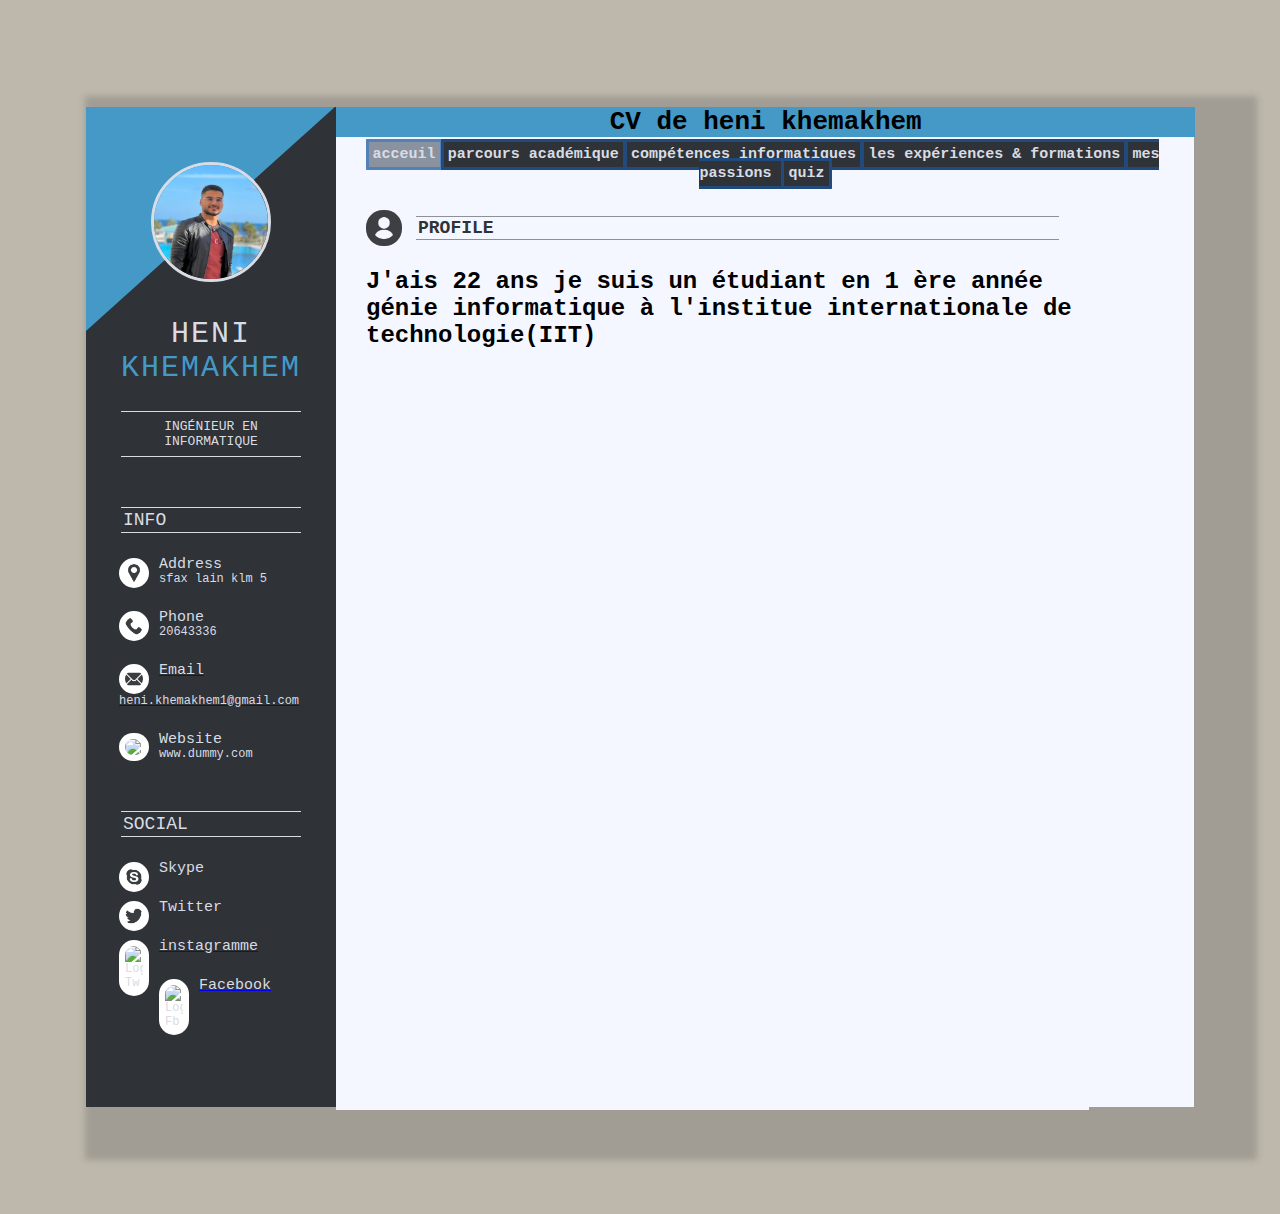
==== index.html @ a374ee1e "Add files via upload" ====
<!DOCTYPE html>
<html>
<head>
	<title></title>
	<link rel="stylesheet" type="text/css" href="css/style.css">

</head>
<body>

<div class="resume-box">
	
	<div class="left-section">
		<div class="profile">
		<img src="image/profile.jpg" class="profile-img">
		<div class="blue-box"></div>
		</div>
		<h2 class="name">heni <br><span>khemakhem</span></h2>
		<p class="n-p">ingénieur en informatique </p>


		<div class="info">
			<p class="heading">Info</p>
			<p class="p1"><span class="span1"><img src="image/location.png"></span>Address<span> <br>sfax lain klm 5</span></p>
			<p class="p1"><span class="span1"><img src="image/call.png"></span>Phone<span> <br>20643336</span></p>
			<a href="https://mail.google.com/mail/u/0/#inbox?compose=GTvVlcSKhprwxRRLZPtGqLHZKRljDfzDJBqJdRnmBZjhLPLBXQJRHRzhBMCKfCqbxqRvMlJhCmQzg" target="_blank"><p class="p1"><span class="span1"><img src="image/mail.png"></span>Email<span  class="heni"> <br>heni.khemakhem1@gmail.com</span></p></a>
			<p class="p1"><span class="span1"><img src="image/domain.png"></span>Website<span> <br>www.dummy.com</span></p>
		</div>

		<div class="info">
			<p class="heading">Social</p>
			<p class="p1"><span class="span1"><img src="image/skype.png"></span>Skype<span> <br></span></p>
			<p class="p1"><span class="span1"><img src="image/twitter.png"></span>Twitter<span> <br></span></p>
			<a href="https://www.instagram.com/heni.khemakhem/" target="_blank"><p class="p1">instagramme<span class="span1"><img src="https://upload.wikimedia.org/wikipedia/commons/thumb/a/a5/Instagram_icon.png/2048px-Instagram_icon.png" alt="Logo Tw"><span class="heni"></span></p></a>
		<a  href="https://www.facebook.com/heni.khemakhem/" target="_blank">	<p class="p1">Facebook<span class="span1"><img src="https://www.pierre-giraud.com/wp-content/uploads/2019/07/fb.png" alt="Logo Fb"></span><span  class="heni"> <br></span></p></a>
		</div>

	</div>
	<header>
		<h1>CV de heni khemakhem</h1>
		<div class="h" > <a id="az" href="index.html" style="background-color:rgb(3 18 37 / 44%);">acceuil</a>
			<a id="ax" href="par.html">parcours académique</a>
			<a id="ax" href="com.html">compétences informatiques</a>
			<a id="ax" href="stages.html">les expériences & formations</a>
		 <a id="ax" href="pat.html">mes passions </a>
		 <a href="quiz.html" id="ac">quiz</a></div>
    </header>
	<div class="right-section">
		<div class="right-heading">
			<img src="image/user.png">
			<p class="p2">Profile</p>
		</div>
		<p class="p7">J'ais 22 ans je suis un étudiant en 1 ère année génie informatique à l'institue internationale de technologie(IIT)</p>

		<div class="clearfix"></div>
		<br><br>
		<div class="right-heading">
		

		<div class="clearfix"></div>
	
	

</div>



</body>
</html>
---- css/style.css ----
:root{
	--bgcolor:#beb8ac;
	--blue:#4499c6;
	--black:#2f3236;
	--white:#f4f7ff;
	--gray:#d8dce4;
	--lightgray:#8e9095;
}
*{
	margin: 0px;
	padding: 0px;
	box-sizing: border-box;
	font-family: monospace;
}
body{
	background: var(--bgcolor);
}
.clearfix{
	clear: both;
}
.resume-box {
    width: 1108px;
    height: 1000px;
    margin: 107px auto;
    background: var(--white);
    box-shadow: 31px 21px 6px 32px #3d3f4238;
}
.left-section{
	background: var(--black);
	width: 250px;
	height: 1000px;
	float: left;
}
.profile{
	overflow: hidden;
	position: relative;
}
.blue-box{
    width: 257px;
    height: 407px;
    background: var(--blue);
    margin-left: -100px;
    transform: rotateZ(48deg);
    margin-top: -178px;
    
}
.profile-img{
	    position: absolute;
    z-index: 9;
    width: 120px;
    height: 120px;
    transform: translate(-50%, -50%);
    left: 50%;
    top: 50%;
    border-radius: 50%;
    border: 3px solid var(--gray);
}
.name{
    color: var(--gray);
    text-align: center;
    margin-top: -34px;
    font-size: 30px;
    letter-spacing: 2px;
    font-weight: 400;
    text-transform: uppercase;
}
.name span{
	color: var(--blue);
}
.n-p{
	width: 180px;
    margin: 0 auto;
    text-align: center;
    padding: 7px;
    border-bottom: 1px solid var(--gray);
    border-top: 1px solid var(--gray);
    color: var(--gray);
    margin-top: 11px;
    text-transform: uppercase;
}
.info{
	margin-top: 50px;
}
.heading{
	width: 180px;
    margin: 0 auto;
    padding: 2px;
    border-bottom: 1px solid var(--gray);
    border-top: 1px solid var(--gray);
    color: var(--gray);
    margin-top: 11px;
    text-transform: uppercase;
    font-size: 18px;
}
.p1{
	color: var(--gray);
	width: 184px;
	margin: 0 auto;
	margin-top: 25px;
	font-size: 15px;
    line-height: 14px;
    text-decoration: none;
}
.p1 span{
	font-size: 12px;
}
.span1 img{
	background: white;
    width: 30px;
    padding: 6px;
    border-radius: 16px;
    float: left;
    margin-right: 10px;
}
.right-section{
	padding: 40px 30px;
    background: var(--white);
    width: 68%;
    float: left;
    height: 934px;
}
.right-heading img{
	background: #3d3f42;
    width: 36px;
    padding: 7px;
    border-radius: 17px;
    float: left;
    display: inline-block;
    margin-top: -6px;
}
.p2{
    margin:0px 0px 0px auto;
    padding: 2px;
    border-bottom: 1px solid var(--lightgray);
    border-top: 1px solid var(--lightgray);
    color: var(--black);
    text-transform: uppercase;
    font-size: 18px;
    font-weight: bolder;
    margin-left: 50px;
    line-height: 18px;
}
.p9{
    margin:57px 0px 0px auto;
    padding: 2px;
    border-bottom: 1px solid var(--lightgray);
    border-top: 1px solid var(--lightgray);
    color: var(--black);
    text-transform: uppercase;
    font-size: 18px;
    font-weight: bolder;
    margin-left: 50px;
    line-height: 18px;
}
#bac {
    font-size: 20px;
    width: 50%;
    height: 250px;
    margin: 16px 8px 13px 188px;
    border: #000 solid 3px;
    border-radius: 5px;
}
#diplome{
    font-size: 24px;
    width: 36%;
    height: 216px;
    margin: 15px -132px 27px 126px;
    border: #000 solid 3px;
    border-radius: 20px;
    padding: 0px;
}
#car {
    width: 360px;
    height: 200px;
    margin: 6px 201px 0px;
    border: solid 2px;
    text-shadow: white 0px 0px 2px;
    font-size: 16px;
    background-size: 150px;
}
#kora {
    font-size: 20px;
    width: 22%;
    height: 193px;
    margin: -189px 7px 1px -18px;
    border: #000 solid 3px;
    border-radius: 5px;
}
#swim {
    font-size: 20px;
    width: 22%;
    height: 193px;
    margin: -219px 8px 1px -18px;
    border: #000 solid 3px;
    border-radius: 5px;
}
#fr {
    font-size: 20px;
    width: 22%;
    height: 193px;
    margin: -219px 8px 1px -18px;
    border: #000 solid 3px;
    border-radius: 5px;
}

#steg {
    font-size: 20px;
    width: 22%;
    height: 182px;
    margin: -216px 7px 17px -18px;
    border: #000 solid 3px;
    border-radius: 5px;
}
#telecom {
    font-size: 20px;
    width: 22%;
    height: 176px;
    margin: -219px 8px 1px -18px;
    border: #000 solid 3px;
    border-radius: 5px;
}
#con {
    font-size: 20px;
    width: 22%;
    height: 193px;
    margin: -219px 8px 1px -18px;
    border: #000 solid 3px;
    border-radius: 5px;
}
#coud {
    font-size: 20px;
    width: 22%;
    height: 182px;
    margin: -206px 30px 98px -14px;
    border: #000 solid 3px;
    border-radius: 5px;
}
#pay {
    font-size: 20px;
    width: 22%;
    height: 193px;
    margin: -218px 8px 15px -15px;
    border: #000 solid 3px;
    border-radius: 5px;
}



.p3{
	margin-top: 20px;
	color: var(--lightgray);
	text-align: justify;
	word-spacing: -4px;
}
.left {
    width: 117%;
    float: left;
    margin: -10px 0px 0px 0px;
}
.right{
	width: 75%;
	float: left;
}
.lr-box{
	margin-top: 20px;
	margin-bottom: 20px;
}
.p4{
	font-size: 14px;
	font-weight: 600;
    margin: 0px;
}
.p6 {
    font-size: 24px;
    font-weight: 600;
    margin: 18px 9px 14px 196px;
    padding: 80px 1px;
    
}

.p8 {
    font-size: 24px;
    font-weight: 600;
    margin: 64px 0px -5px 204px;
    padding: 43px 6px;
}
.p5{
	font-size: 12px;
	color: var(--lightgray);
}
.s-box {
    width: 30%;
    float: left;
    padding: -6px 13px 16px -8px;
    height: 11%;
    margin: -1px 69px 0px 0px;
}
#progress {
    background: #333;
    border-radius: 13px;
    height: 8px;
    width: 100%;
}

#progress:after {
    content: '';
    display: block;
    background: var(--blue);
    width: 50%;
    height: 100%;
    border-radius: 9px;
}
#progress1 {
    background: #333;
    border-radius: 13px;
    height: 8px;
    width: 100%;
}

#progress1:after {
    content: '';
    display: block;
    background: var(--blue);
    width: 40%;
    height: 100%;
    border-radius: 9px;
}
#progress2 {
    background: #333;
    border-radius: 13px;
    height: 8px;
    width: 100%;
}

#progress2:after {
    content: '';
    display: block;
    background: var(--blue);
    width: 80%;
    height: 100%;
    border-radius: 9px;
}

#progress3 {
    background: #333;
    border-radius: 13px;
    height: 8px;
    width: 100%;
}

#progress3:after {
    content: '';
    display: block;
    background: var(--blue);
    width: 90%;
    height: 100%;
    border-radius: 9px;
}
.p6{
	margin-top: 10px;
	margin-bottom: 10px;
}
.p7{
    margin-top: 10px;
	margin-bottom: 10px;
    font-size: 24px;
    font-weight: 600;
    margin: -11px -34px 12px -1px;
    padding: 39px 1px;
    height: 10%;
}
.h-img{
	margin-top: 25px;
    width: 45px;
    margin-right: 45px;
}


.quiz-container{
    background-color: #ffffff;
    width: 460px;
    max-width: 200%;
    border-radius: 5px;
    margin: 0px 0px 0px 0px;
    padding: 0px;
    width: 100%;
    height: 30%;
}
.quiz-header{
    padding: 45px;
    margin: 0px 0px 0px 0px;
    padding: 0px;
    width: 100%;
    height: 100%;
}
h2{
    padding: 15px 20px;
    text-align: center;
}
li{
    list-style: none;
    padding: 6px 0;
    display: flex;
    align-items: center;
}
li label{
    padding-left: 8px;
}
#questions{
    margin: 0;
    text-align: center;
    padding: 0 0 15px 0;
}
button{
    width: 100%;
    border: none;
    padding: 15px;
    font-size: 18px;
    color: #ffffff;
    background-color: #b71540;
    transition: 0.5s;
    border-radius: 0 0 5px 5px;
}
button:hover{
    background-color: #850628;
}


#quiz{
    margin: -37px 577px 37px 476px;
    padding: 0px;
    width: 180%;
}

.heni:hover{
color: #2fb7fe;
}


.h {
    font-size: 15px;
    font-family: 'Franklin Gothic Medium', 'Arial Narrow', Arial, sans-serif;
    height: 31px;
    width: 83.5%;
    margin: -1px 13px 1px 179.82px;
    text-align: center;
    border-radius: 0rem;
    text-decoration: none;
    gap: 20px;
    padding: 0px 0px 0px 0px;
}
header a {
    text-decoration: none;
    color: #d8dce4;
    font-weight: bold;
    padding: 4px;
    border: rgb(13 107 215 / 44%) solid 3px;
    margin: 1px -4px 27px -2px;
    background-color:#2f3236;
    border-radius: 1px;
    
}
.h :hover{
    
}

header h1 {
    width: 99.4%;
    margin: 8px;
    text-align: center;
    background-color: #4499c6;
    height: 20%;
}

.p{
    margin: -10px -12px -42px 183px;
    text-align: center;

}
.n{
    width: 80%;
    margin:8px -3px -75px 159px;
    text-align: center;
}

.n {
    background-color: #2f3236;
    font-size: 24px;
    font-family: 'Franklin Gothic Medium', 'Arial Narrow', Arial, sans-serif;
    height: 40px;
    width: 92%;
    margin: -30px -10px -3px 60px;
    color: #333;
    text-align: center;
    border-radius: 0rem;
}
.n :hover{
    border-radius: 15rem;
    background-color: rgba(145, 192, 246, 0.437);
            color: #000;
        text-align: center;
            font-size: 28px;
            color: beige;
}

#i {
    text-decoration: none;
    color: #d8dce4;
    font-weight: bold;
    padding: 8px;
    border: #4499c6 solid 3px;
    margin: -11px -7px 33px 1px;
    background-color: rgb(21 58 101 / 44%);
    border-radius: 5px;
    font-size: 14px;
}
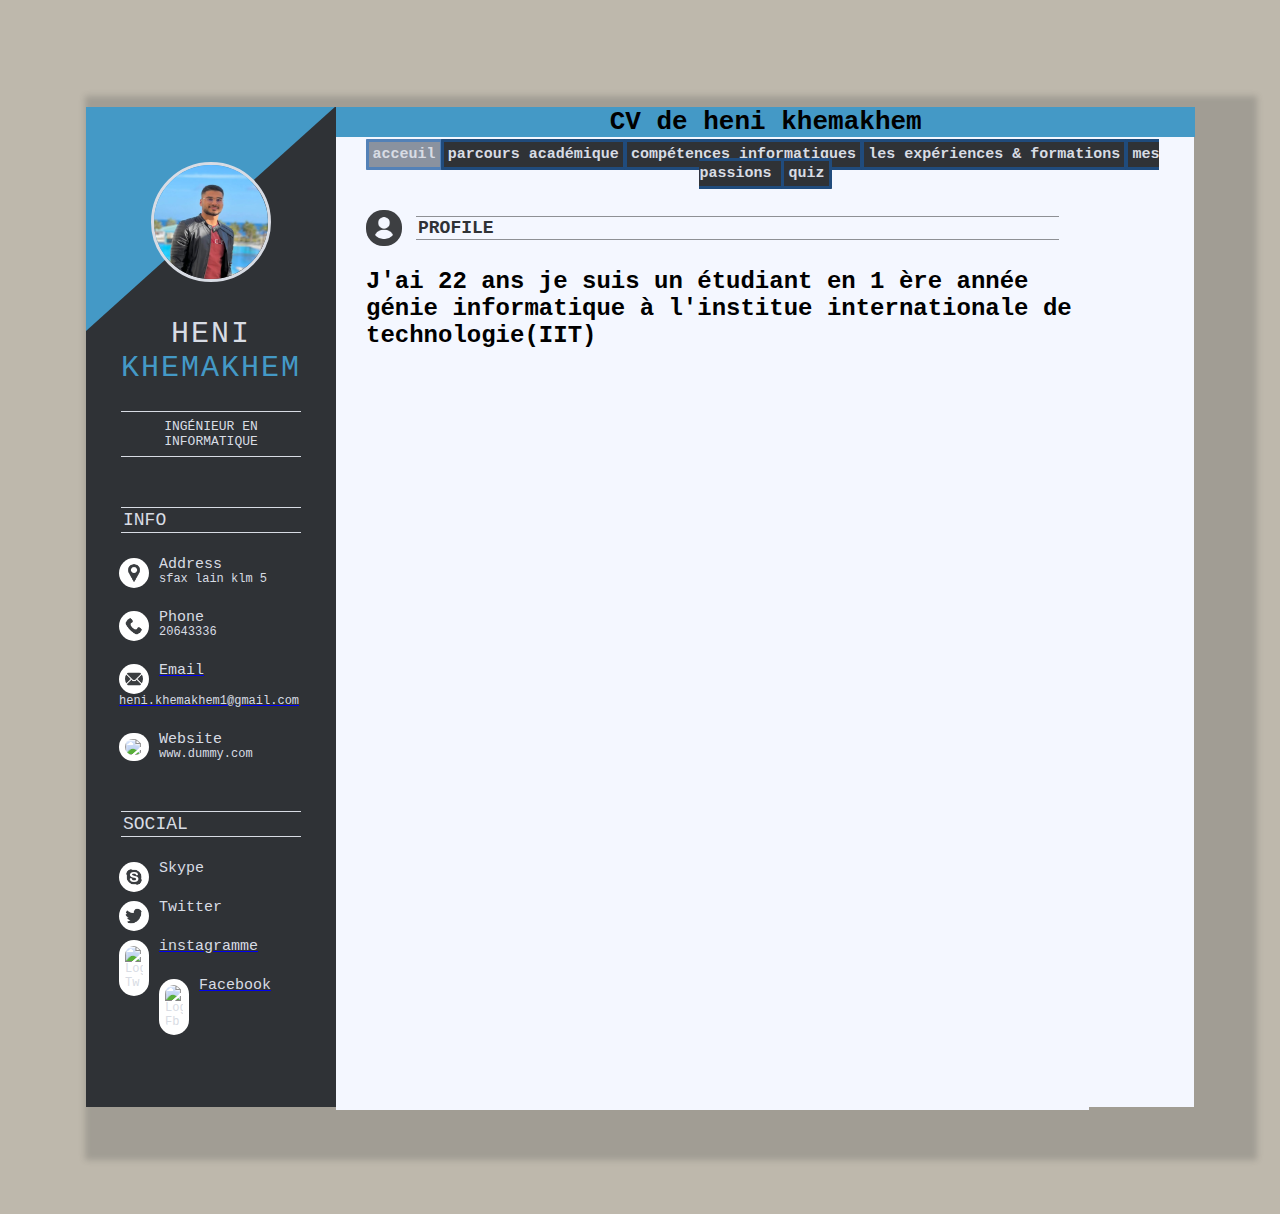
==== commit 269144e1: "Update index.html" ====
--- a/index.html
+++ b/index.html
@@ -49,7 +49,7 @@
 			<img src="image/user.png">
 			<p class="p2">Profile</p>
 		</div>
-		<p class="p7">J'ais 22 ans je suis un étudiant en 1 ère année génie informatique à l'institue internationale de technologie(IIT)</p>
+		<p class="p7">J'ai 22 ans je suis un étudiant en 1 ère année génie informatique à l'institue internationale de technologie(IIT)</p>
 
 		<div class="clearfix"></div>
 		<br><br>
@@ -65,4 +65,4 @@
 
 
 </body>
-</html>+</html>
